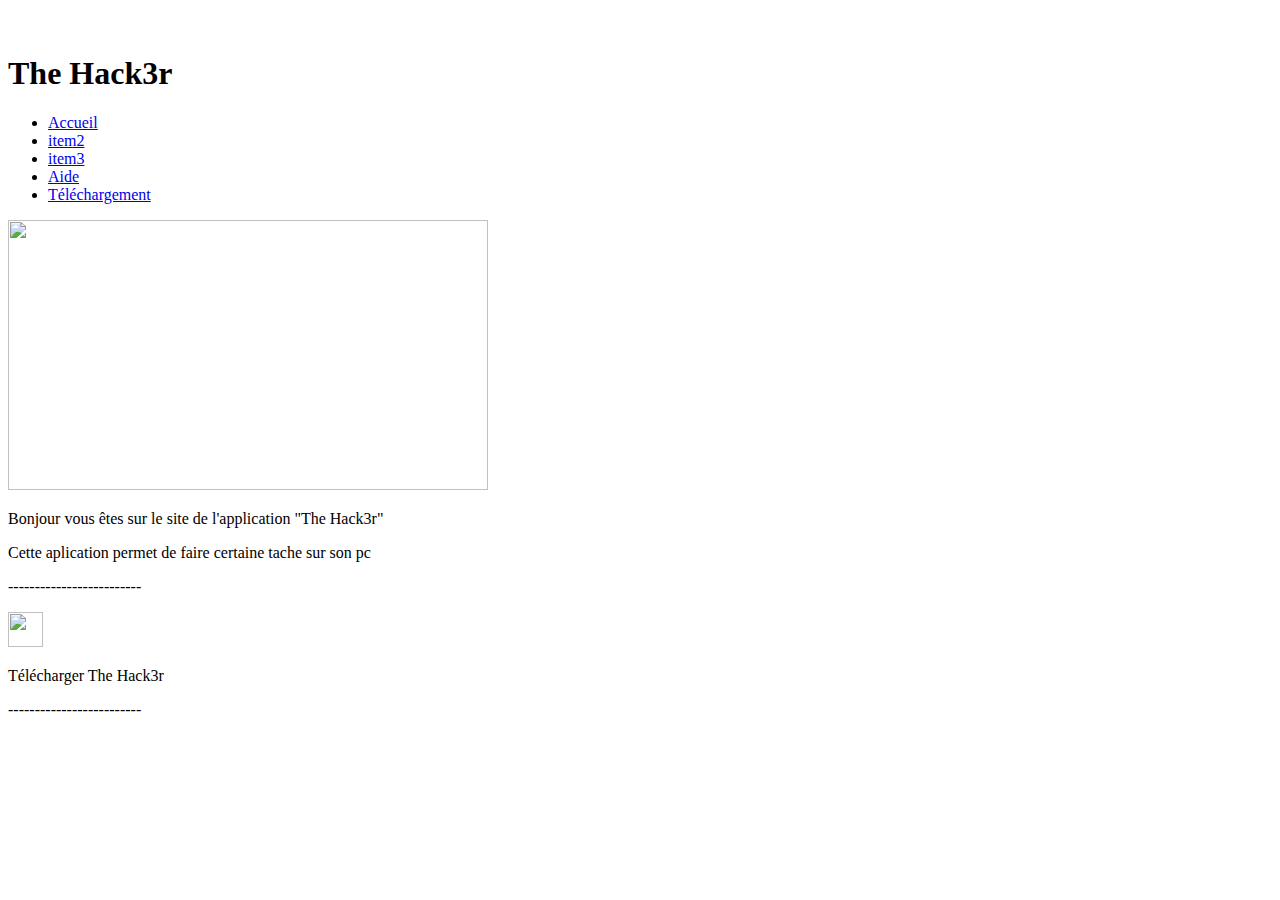
==== index.html @ 43df687d "Create index.html" ====
<!DOCTYPE html>

<html lang="fr">

    <head>
        <meta charset="utf-8">
		<title>The_Hack3r</title>
		<link rel="stylesheet" href="scr\css.java.script\App\style.css">
        <script type="text/javascript" src="scr\css.java.script\App\Script.js"></script>

    </head>

    <body>

        <p><br></p>
        <div id="Titre">
                <h1>The Hack3r</h1>
        </div>

        <div class="box">

            <div class="nav">
                <ul id="navigation">
                    <li><a href="App.html" title="accueil">Accueil</a></li>
                    <li><a href="#2" title="aller à la section 2">item2</a></li>
                    <li><a href="#3" title="aller à la section 3">item3</a></li>
                    <li><a href="help.html" title="Aide">Aide</a></li>
                    <li><a href="download.html" title="télécharger l'app">Téléchargement</a></li>
                </ul>
            </div>

            <div id="presentation">
                <img src="scr\css.java.script\App\img_app.png" width="480" height="270">
                <p>Bonjour vous êtes sur le site de l'application "The Hack3r"</p>
                <p>Cette aplication permet de faire certaine tache sur son pc </p>
            </div>

            <p></p>

            <div id="download">
                <p>-------------------------</p>
                <a href="scr\image\background\html\florian-olivo-4hbJ-eymZ1o-unsplash.jpg" download="image"><img src="scr\image\corps\html\telechargement.png" width="35" height="35"></a>
                <p>Télécharger The Hack3r</p>
                <p>-------------------------</p>
            </div>

        </div>

    </body>

</html>
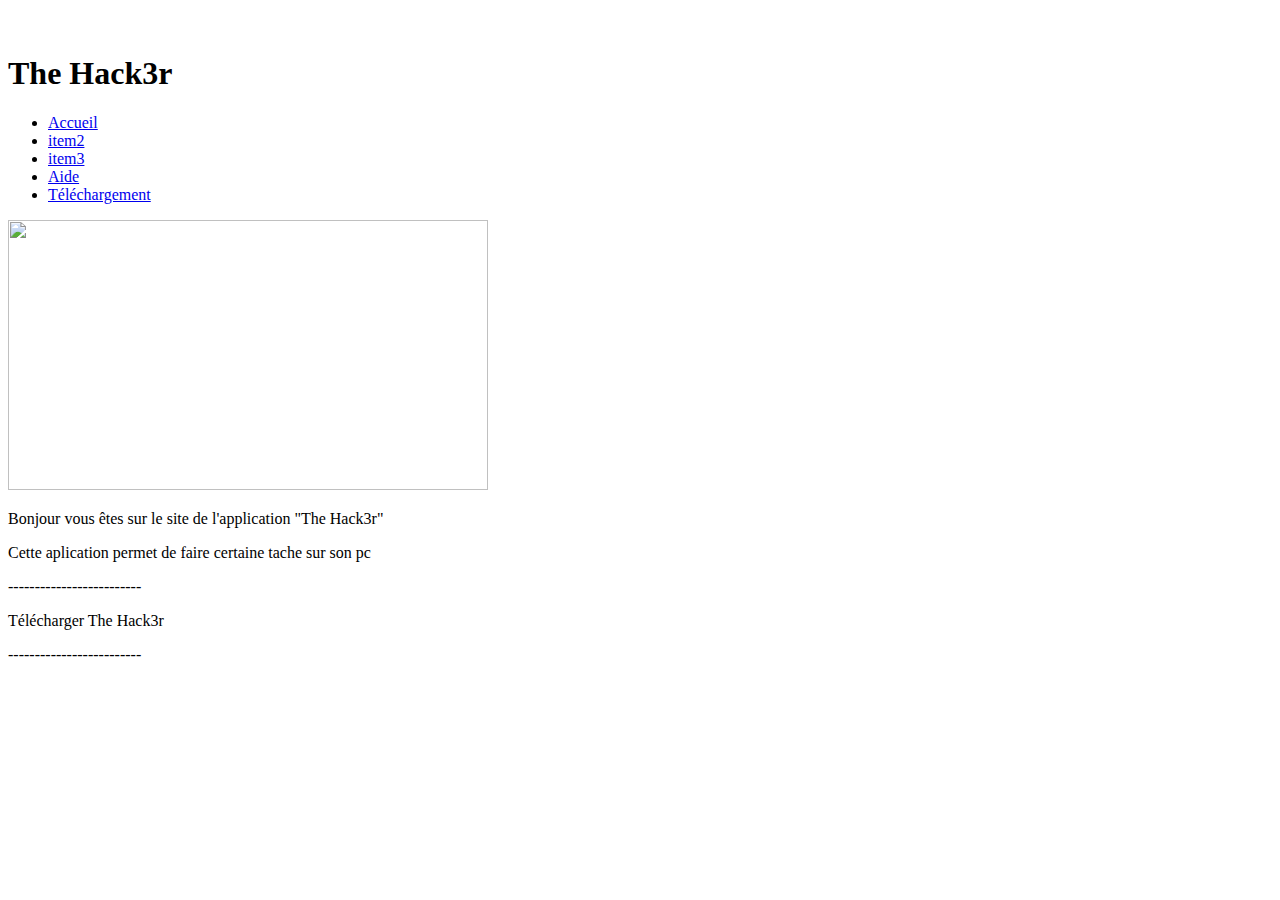
==== commit 3619da99: "Update index.html" ====
--- a/index.html
+++ b/index.html
@@ -5,8 +5,7 @@
     <head>
         <meta charset="utf-8">
 		<title>The_Hack3r</title>
-		<link rel="stylesheet" href="scr\css.java.script\App\style.css">
-        <script type="text/javascript" src="scr\css.java.script\App\Script.js"></script>
+		<link rel="stylesheet" href="stylei.css">
 
     </head>
 
@@ -39,7 +38,7 @@
 
             <div id="download">
                 <p>-------------------------</p>
-                <a href="scr\image\background\html\florian-olivo-4hbJ-eymZ1o-unsplash.jpg" download="image"><img src="scr\image\corps\html\telechargement.png" width="35" height="35"></a>
+                <a href="download.html"></a>
                 <p>Télécharger The Hack3r</p>
                 <p>-------------------------</p>
             </div>
